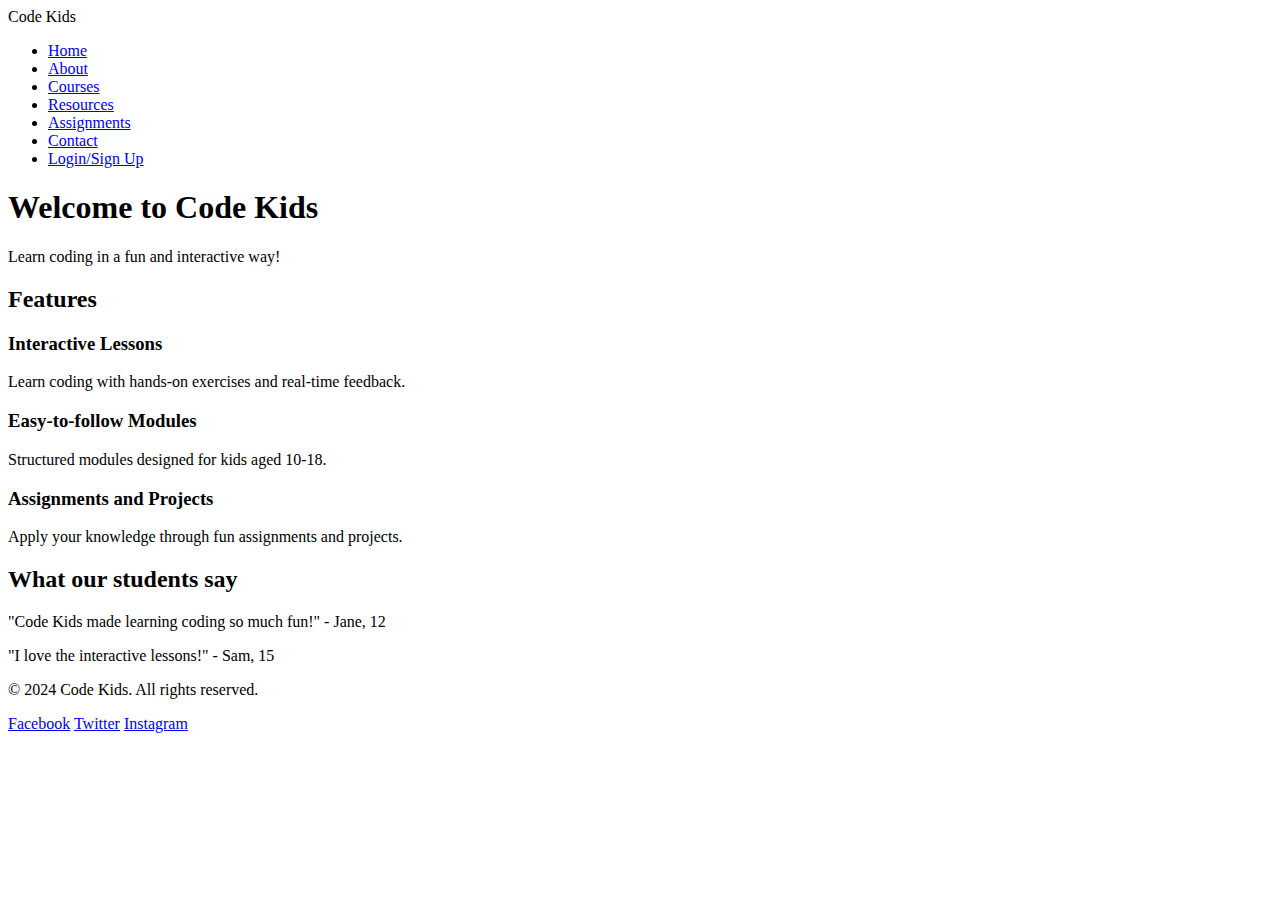
==== index.html @ 1d0fb480 "Create index.html" ====
<!-- index.html -->
<!DOCTYPE html>
<html lang="en">
<head>
    <meta charset="UTF-8">
    <meta name="viewport" content="width=device-width, initial-scale=1.0">
    <title>Code Kids - Home</title>
    <link rel="stylesheet" href="styles.css">
</head>
<body>
    <header>
        <div class="logo">Code Kids</div>
        <nav>
            <ul>
                <li><a href="index.html">Home</a></li>
                <li><a href="about.html">About</a></li>
                <li><a href="courses.html">Courses</a></li>
                <li><a href="resources.html">Resources</a></li>
                <li><a href="assignments.html">Assignments</a></li>
                <li><a href="contact.html">Contact</a></li>
                <li><a href="account.html">Login/Sign Up</a></li>
            </ul>
        </nav>
    </header>
    <main>
        <section class="hero">
            <h1>Welcome to Code Kids</h1>
            <p>Learn coding in a fun and interactive way!</p>
        </section>
        <section class="features">
            <h2>Features</h2>
            <div class="feature">
                <h3>Interactive Lessons</h3>
                <p>Learn coding with hands-on exercises and real-time feedback.</p>
            </div>
            <div class="feature">
                <h3>Easy-to-follow Modules</h3>
                <p>Structured modules designed for kids aged 10-18.</p>
            </div>
            <div class="feature">
                <h3>Assignments and Projects</h3>
                <p>Apply your knowledge through fun assignments and projects.</p>
            </div>
        </section>
        <section class="testimonials">
            <h2>What our students say</h2>
            <p>"Code Kids made learning coding so much fun!" - Jane, 12</p>
            <p>"I love the interactive lessons!" - Sam, 15</p>
        </section>
    </main>
    <footer>
        <p>&copy; 2024 Code Kids. All rights reserved.</p>
        <div class="social-media">
            <a href="#">Facebook</a>
            <a href="#">Twitter</a>
            <a href="#">Instagram</a>
        </div>
    </footer>
</body>
</html>
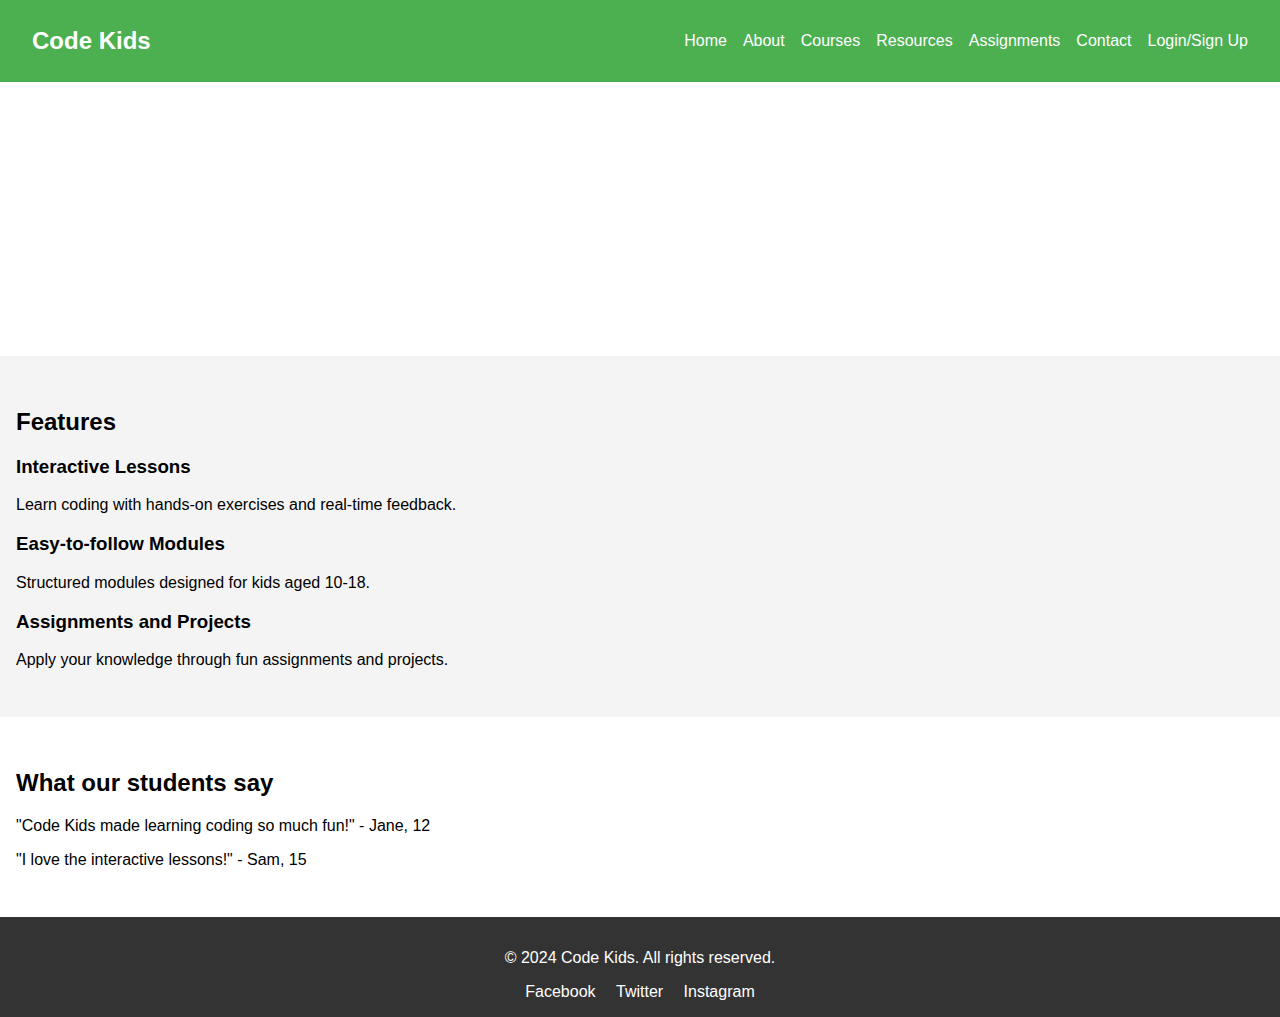
==== commit f7d8d8de: "Update index.html" ====
--- a/index.html
+++ b/index.html
@@ -1,4 +1,3 @@
-<!-- index.html -->
 <!DOCTYPE html>
 <html lang="en">
 <head>
--- a/styles.css
+++ b/styles.css
@@ -0,0 +1,66 @@
+/* styles.css */
+body {
+    font-family: Arial, sans-serif;
+    margin: 0;
+    padding: 0;
+    box-sizing: border-box;
+}
+
+header {
+    background-color: #4CAF50;
+    color: white;
+    padding: 1rem 2rem;
+    display: flex;
+    justify-content: space-between;
+    align-items: center;
+}
+
+.logo {
+    font-size: 1.5rem;
+    font-weight: bold;
+}
+
+nav ul {
+    list-style: none;
+    display: flex;
+    gap: 1rem;
+}
+
+nav a {
+    color: white;
+    text-decoration: none;
+}
+
+.hero {
+    background: url('hero-image.jpg') no-repeat center center/cover;
+    color: white;
+    text-align: center;
+    padding: 5rem 1rem;
+}
+
+.features {
+    background-color: #f4f4f4;
+    padding: 2rem 1rem;
+}
+
+.feature {
+    margin-bottom: 1rem;
+}
+
+.testimonials {
+    padding: 2rem 1rem;
+    background-color: #fff;
+}
+
+footer {
+    background-color: #333;
+    color: white;
+    text-align: center;
+    padding: 1rem;
+}
+
+.social-media a {
+    color: white;
+    margin: 0 0.5rem;
+    text-decoration: none;
+}
